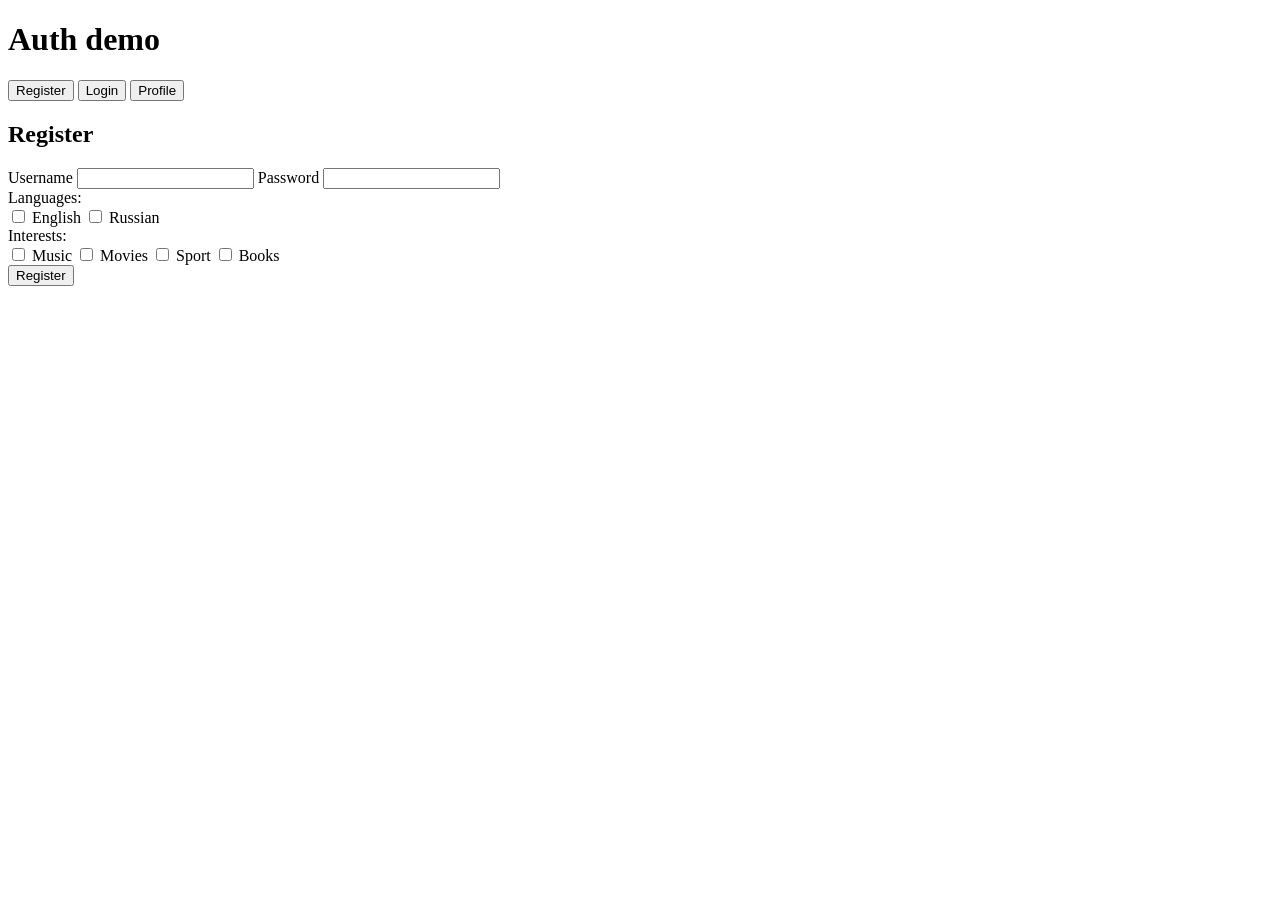
==== web/index.html @ b8ccc528 "simple web implementation" ====
<!doctype html>
<html lang="en">
<head>
  <meta charset="utf-8" />
  <title>Simple Auth UI</title>
  <meta name="viewport" content="width=device-width,initial-scale=1" />
  <link rel="stylesheet" href="/static/style.css" />
</head>
<body>
  <div class="container">
    <h1>Auth demo</h1>
    <div class="tabs">
      <button id="btn-register">Register</button>
      <button id="btn-login">Login</button>
      <button id="btn-profile">Profile</button>
    </div>

    <div id="panel-register" class="panel">
      <h2>Register</h2>
      <label>Username <input id="reg-username" /></label>
      <label>Password <input id="reg-password" type="password" /></label>

      <div class="group">
        <div>Languages:</div>
        <label><input type="checkbox" name="lang" value="en" /> English</label>
        <label><input type="checkbox" name="lang" value="ru" /> Russian</label>
      </div>

      <div class="group">
        <div>Interests:</div>
        <label><input type="checkbox" name="interest" value="music" /> Music</label>
        <label><input type="checkbox" name="interest" value="movies" /> Movies</label>
        <label><input type="checkbox" name="interest" value="sport" /> Sport</label>
        <label><input type="checkbox" name="interest" value="books" /> Books</label>
      </div>

      <button id="do-register">Register</button>
      <pre id="reg-result" class="result"></pre>
    </div>

    <div id="panel-login" class="panel" style="display:none">
      <h2>Login</h2>
      <label>Username <input id="login-username" /></label>
      <label>Password <input id="login-password" type="password" /></label>
      <button id="do-login">Login</button>
      <pre id="login-result" class="result"></pre>
    </div>

    <div id="panel-profile" class="panel" style="display:none">
      <h2>Profile</h2>
      <div>
        <button id="btn-get-profile">Get profile</button>
        <button id="btn-refresh-token">Refresh access token</button>
        <button id="btn-logout">Logout</button>
      </div>
      <pre id="profile-result" class="result"></pre>
    </div>
  </div>

  <script src="/static/app.js"></script>
</body>
</html>
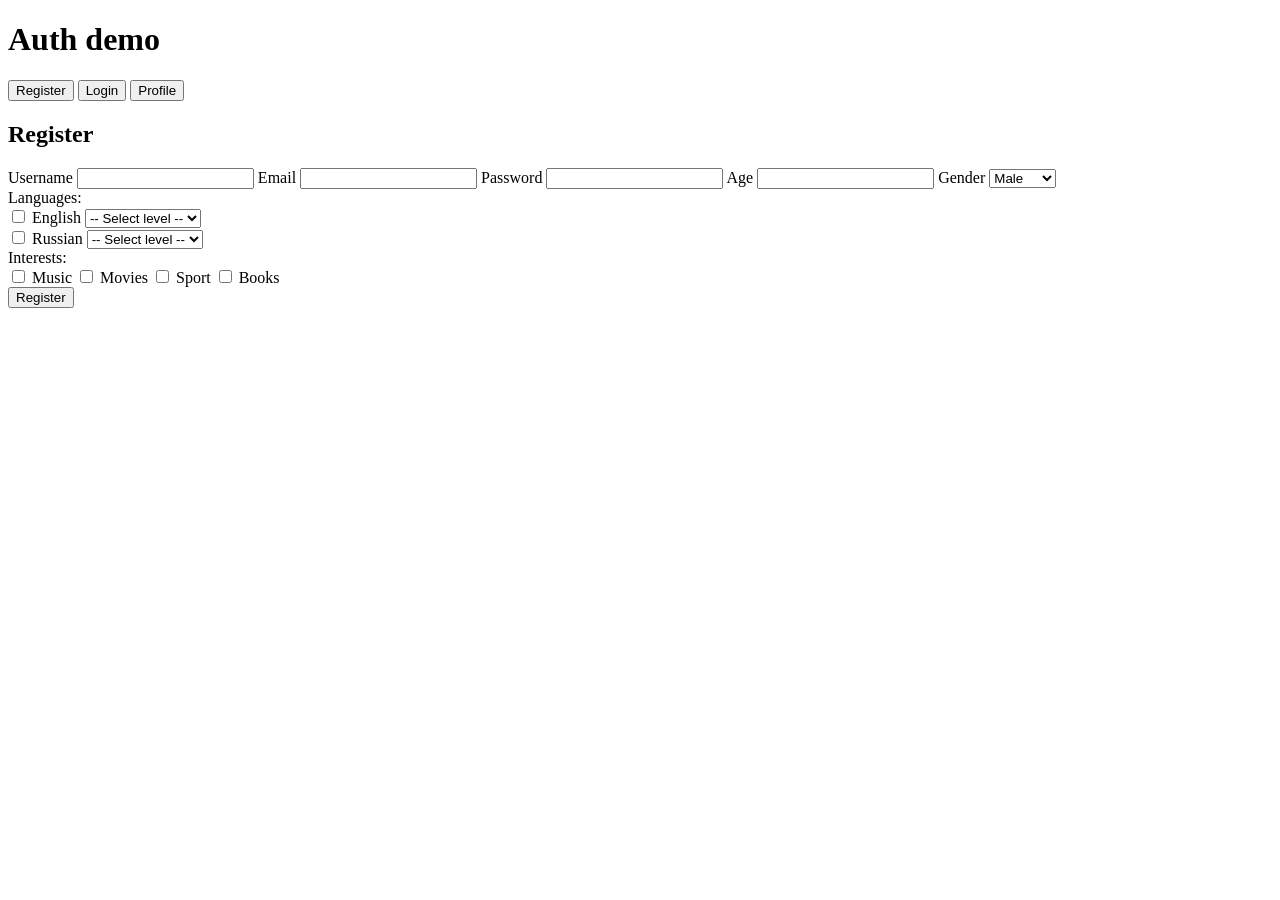
==== commit ada89b33: "db scheme and some register improvments" ====
--- a/web/index.html
+++ b/web/index.html
@@ -18,12 +18,40 @@
     <div id="panel-register" class="panel">
       <h2>Register</h2>
       <label>Username <input id="reg-username" /></label>
+      <label>Email <input id="reg-email" type="email" /></label>
       <label>Password <input id="reg-password" type="password" /></label>
+      <label>Age <input id="reg-age" type="number" min="0" /></label>
+      <label>Gender 
+        <select id="reg-gender">
+          <option value="male">Male</option>
+          <option value="female">Female</option>
+        </select>
+      </label>
 
-      <div class="group">
+      <div class="group"> 
         <div>Languages:</div>
-        <label><input type="checkbox" name="lang" value="en" /> English</label>
-        <label><input type="checkbox" name="lang" value="ru" /> Russian</label>
+        <div>
+          <label>
+            <input type="checkbox" name="lang" value="en" /> English
+            <select name="lang_level_en">
+              <option value="">-- Select level --</option>
+              <option value="1">Native</option>
+              <option value="2">Medium</option>
+              <option value="3">Low</option>
+            </select>
+          </label>
+        </div>
+        <div>
+          <label>
+            <input type="checkbox" name="lang" value="ru" /> Russian
+             <select name="lang_level_ru">
+              <option value="">-- Select level --</option>
+              <option value="1">Native</option>
+              <option value="2">Medium</option>
+              <option value="3">Low</option>
+            </select>
+          </label>
+        </div>
       </div>
 
       <div class="group">
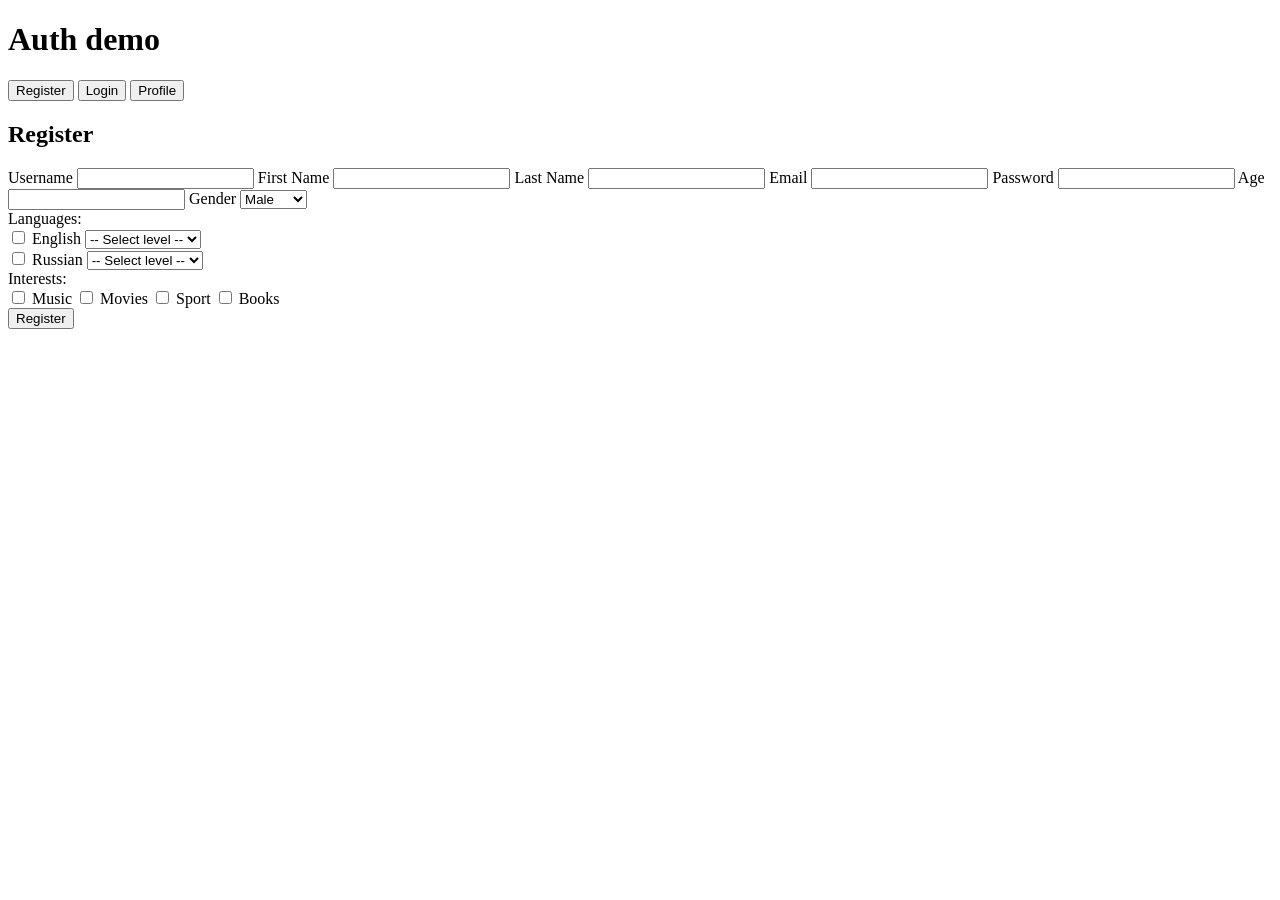
==== commit 6d82f56f: "added first_name and last_name" ====
--- a/web/index.html
+++ b/web/index.html
@@ -18,6 +18,8 @@
     <div id="panel-register" class="panel">
       <h2>Register</h2>
       <label>Username <input id="reg-username" /></label>
+      <label>First Name <input id="reg-first-name" /></label>
+      <label>Last Name <input id="reg-last-name" /></label>
       <label>Email <input id="reg-email" type="email" /></label>
       <label>Password <input id="reg-password" type="password" /></label>
       <label>Age <input id="reg-age" type="number" min="0" /></label>
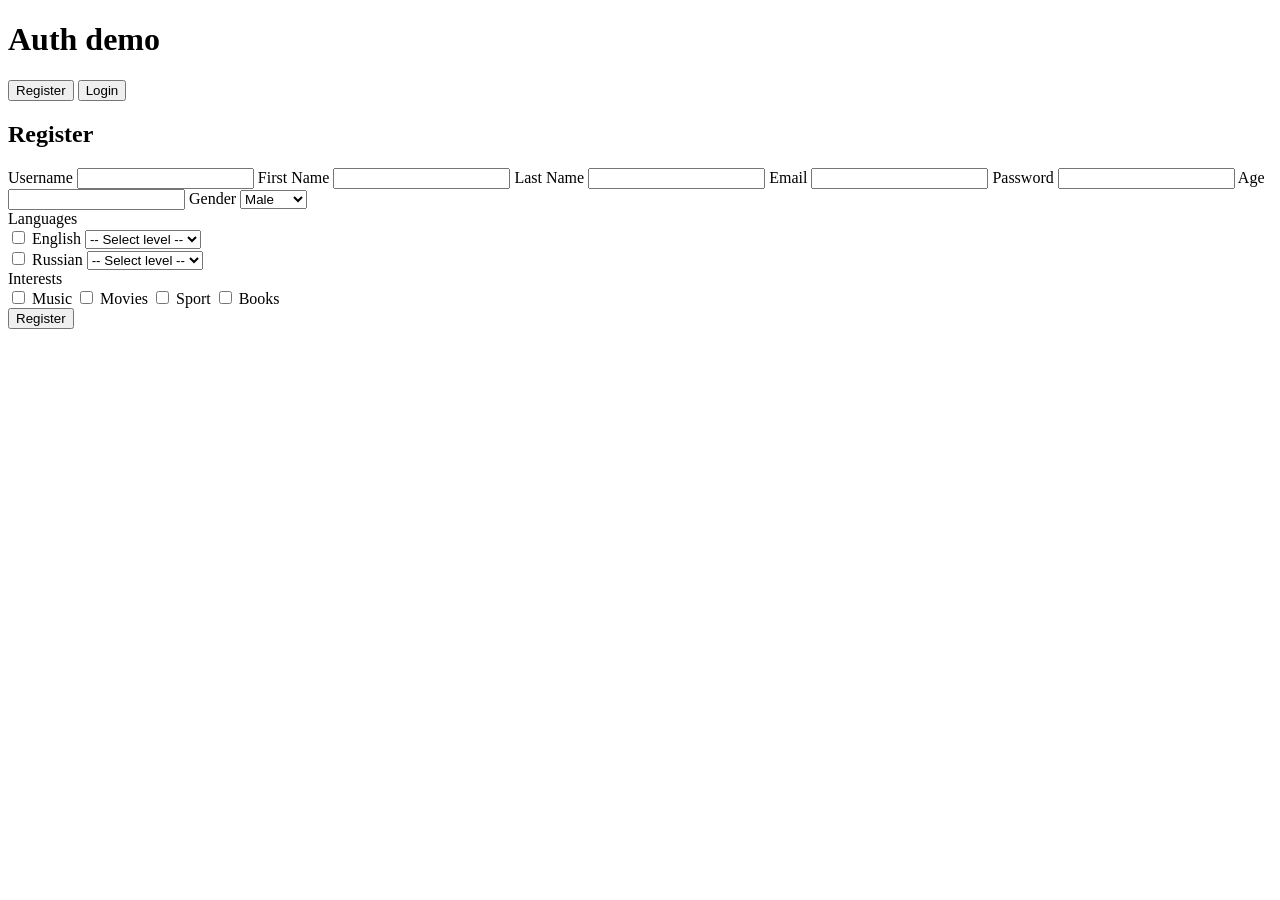
==== commit d5fc9e87: "simple front logic and design" ====
--- a/web/index.html
+++ b/web/index.html
@@ -8,82 +8,246 @@
 </head>
 <body>
   <div class="container">
-    <h1>Auth demo</h1>
+    <div class="topbar">
+      <h1>Auth demo</h1>
+      <button id="btn-logout-top" class="ghost-btn" style="display:none;">Logout</button>
+    </div>
+
     <div class="tabs">
       <button id="btn-register">Register</button>
       <button id="btn-login">Login</button>
-      <button id="btn-profile">Profile</button>
-    </div>
-
+      <button id="btn-profile" style="display:none;">Profile</button>
+      <button id="btn-matching" style="display:none;">Matching</button>
+    </div>
+
+    <!-- Register -->
     <div id="panel-register" class="panel">
       <h2>Register</h2>
-      <label>Username <input id="reg-username" /></label>
-      <label>First Name <input id="reg-first-name" /></label>
-      <label>Last Name <input id="reg-last-name" /></label>
-      <label>Email <input id="reg-email" type="email" /></label>
-      <label>Password <input id="reg-password" type="password" /></label>
-      <label>Age <input id="reg-age" type="number" min="0" /></label>
-      <label>Gender 
-        <select id="reg-gender">
-          <option value="male">Male</option>
-          <option value="female">Female</option>
-        </select>
-      </label>
-
-      <div class="group"> 
-        <div>Languages:</div>
-        <div>
-          <label>
-            <input type="checkbox" name="lang" value="en" /> English
-            <select name="lang_level_en">
-              <option value="">-- Select level --</option>
-              <option value="1">Native</option>
-              <option value="2">Medium</option>
-              <option value="3">Low</option>
-            </select>
-          </label>
-        </div>
-        <div>
-          <label>
-            <input type="checkbox" name="lang" value="ru" /> Russian
-             <select name="lang_level_ru">
-              <option value="">-- Select level --</option>
-              <option value="1">Native</option>
-              <option value="2">Medium</option>
-              <option value="3">Low</option>
-            </select>
-          </label>
-        </div>
+
+      <div class="form-grid">
+        <label class="field">
+          <span>Username</span>
+          <input id="reg-username" />
+        </label>
+
+        <label class="field">
+          <span>First Name</span>
+          <input id="reg-first-name" />
+        </label>
+
+        <label class="field">
+          <span>Last Name</span>
+          <input id="reg-last-name" />
+        </label>
+
+        <label class="field">
+          <span>Email</span>
+          <input id="reg-email" type="email" />
+        </label>
+
+        <label class="field">
+          <span>Password</span>
+          <input id="reg-password" type="password" />
+        </label>
+
+        <label class="field">
+          <span>Age</span>
+          <input id="reg-age" type="number" min="0" />
+        </label>
+
+        <label class="field">
+          <span>Gender</span>
+          <select id="reg-gender">
+            <option value="male">Male</option>
+            <option value="female">Female</option>
+          </select>
+        </label>
       </div>
 
       <div class="group">
-        <div>Interests:</div>
-        <label><input type="checkbox" name="interest" value="music" /> Music</label>
-        <label><input type="checkbox" name="interest" value="movies" /> Movies</label>
-        <label><input type="checkbox" name="interest" value="sport" /> Sport</label>
-        <label><input type="checkbox" name="interest" value="books" /> Books</label>
+        <div class="group-title">Languages</div>
+        <div class="inline-check-row">
+          <label><input type="checkbox" name="reg-lang" value="en" /> English</label>
+          <select name="reg-lang-level-en">
+            <option value="">-- Select level --</option>
+            <option value="1">Native</option>
+            <option value="2">Medium</option>
+            <option value="3">Low</option>
+          </select>
+        </div>
+        <div class="inline-check-row">
+          <label><input type="checkbox" name="reg-lang" value="ru" /> Russian</label>
+          <select name="reg-lang-level-ru">
+            <option value="">-- Select level --</option>
+            <option value="1">Native</option>
+            <option value="2">Medium</option>
+            <option value="3">Low</option>
+          </select>
+        </div>
+      </div>
+
+      <div class="group">
+        <div class="group-title">Interests</div>
+        <div class="chips-wrap">
+          <label class="chip-check"><input type="checkbox" name="interest" value="music" /> <span>Music</span></label>
+          <label class="chip-check"><input type="checkbox" name="interest" value="movies" /> <span>Movies</span></label>
+          <label class="chip-check"><input type="checkbox" name="interest" value="sport" /> <span>Sport</span></label>
+          <label class="chip-check"><input type="checkbox" name="interest" value="books" /> <span>Books</span></label>
+        </div>
       </div>
 
       <button id="do-register">Register</button>
       <pre id="reg-result" class="result"></pre>
     </div>
 
+    <!-- Login -->
     <div id="panel-login" class="panel" style="display:none">
       <h2>Login</h2>
-      <label>Username <input id="login-username" /></label>
-      <label>Password <input id="login-password" type="password" /></label>
+
+      <div class="form-grid single-col">
+        <label class="field">
+          <span>Username</span>
+          <input id="login-username" />
+        </label>
+
+        <label class="field">
+          <span>Password</span>
+          <input id="login-password" type="password" />
+        </label>
+      </div>
+
       <button id="do-login">Login</button>
       <pre id="login-result" class="result"></pre>
     </div>
 
+    <!-- Profile -->
     <div id="panel-profile" class="panel" style="display:none">
       <h2>Profile</h2>
-      <div>
-        <button id="btn-get-profile">Get profile</button>
-        <button id="btn-refresh-token">Refresh access token</button>
-        <button id="btn-logout">Logout</button>
-      </div>
-      <pre id="profile-result" class="result"></pre>
+
+      <div class="profile-card">
+        <div class="profile-hero">
+          <div class="avatar-circle" id="profile-avatar">U</div>
+          <div>
+            <div class="profile-name" id="profile-display-name">User</div>
+            <div class="profile-username" id="profile-display-username">@username</div>
+          </div>
+        </div>
+
+        <div class="profile-meta">
+          <div class="meta-pill" id="profile-age-pill">Age: —</div>
+          <div class="meta-pill" id="profile-gender-pill">Gender: —</div>
+        </div>
+
+        <div class="profile-section">
+          <div class="section-head">
+            <h3>Interests</h3>
+            <button id="toggle-interests" class="text-btn">Hide</button>
+          </div>
+          <div id="profile-interests" class="chips-wrap"></div>
+        </div>
+
+        <div class="profile-section">
+          <div class="section-head">
+            <h3>Languages</h3>
+            <button id="toggle-languages" class="text-btn">Hide</button>
+          </div>
+          <div id="profile-languages" class="chips-wrap"></div>
+        </div>
+
+        <button id="btn-edit-profile" class="secondary-btn">Edit profile</button>
+
+        <div id="edit-profile-form" style="display:none; margin-top:16px;">
+          <h3>Edit profile</h3>
+
+          <div class="form-grid">
+            <label class="field">
+              <span>First Name</span>
+              <input id="upd-first-name" />
+            </label>
+
+            <label class="field">
+              <span>Last Name</span>
+              <input id="upd-last-name" />
+            </label>
+
+            <label class="field">
+              <span>Age</span>
+              <input id="upd-age" type="number" />
+            </label>
+          </div>
+
+          <div class="group">
+            <div class="group-title">Languages</div>
+            <div class="inline-check-row">
+              <label><input type="checkbox" name="edit-lang" value="en" /> English</label>
+              <select name="edit-lang-level-en">
+                <option value="">-- Select level --</option>
+                <option value="1">Native</option>
+                <option value="2">Medium</option>
+                <option value="3">Low</option>
+              </select>
+            </div>
+            <div class="inline-check-row">
+              <label><input type="checkbox" name="edit-lang" value="ru" /> Russian</label>
+              <select name="edit-lang-level-ru">
+                <option value="">-- Select level --</option>
+                <option value="1">Native</option>
+                <option value="2">Medium</option>
+                <option value="3">Low</option>
+              </select>
+            </div>
+          </div>
+
+          <div class="group">
+            <div class="group-title">Interests</div>
+            <div class="chips-wrap">
+              <label class="chip-check"><input type="checkbox" name="upd-interest" value="music" /> <span>Music</span></label>
+              <label class="chip-check"><input type="checkbox" name="upd-interest" value="movies" /> <span>Movies</span></label>
+              <label class="chip-check"><input type="checkbox" name="upd-interest" value="sport" /> <span>Sport</span></label>
+              <label class="chip-check"><input type="checkbox" name="upd-interest" value="books" /> <span>Books</span></label>
+            </div>
+          </div>
+
+          <button id="do-update-profile">Save changes</button>
+          <pre id="update-result" class="result"></pre>
+        </div>
+      </div>
+    </div>
+
+    <!-- Matching -->
+    <div id="panel-matching" class="panel" style="display:none">
+      <h2>Find a match</h2>
+
+      <div class="match-card">
+        <label class="field">
+          <span>Search mode</span>
+          <select id="match-mode">
+            <option value="1">Default</option>
+            <option value="2">Language</option>
+            <option value="3">Interest</option>
+            <option value="4">Discuss movie</option>
+          </select>
+        </label>
+
+        <div class="match-actions">
+          <button id="btn-start-search">Start search</button>
+          <button id="btn-leave-search" class="secondary-btn">Leave queue</button>
+        </div>
+
+        <div id="match-status" class="match-status idle">Not searching</div>
+
+        <div id="queue-loader" class="queue-loader" style="display:none;">
+          <div class="pulse-ring"></div>
+          <div class="pulse-dot"></div>
+        </div>
+
+        <div id="queue-meta" class="queue-meta" style="display:none;">
+          <div>Queue size: <span id="queue-count">0</span></div>
+          <div>Waiting time: <span id="queue-wait-time">0s</span></div>
+        </div>
+
+        <pre id="match-result" class="result"></pre>
+      </div>
     </div>
   </div>
 
